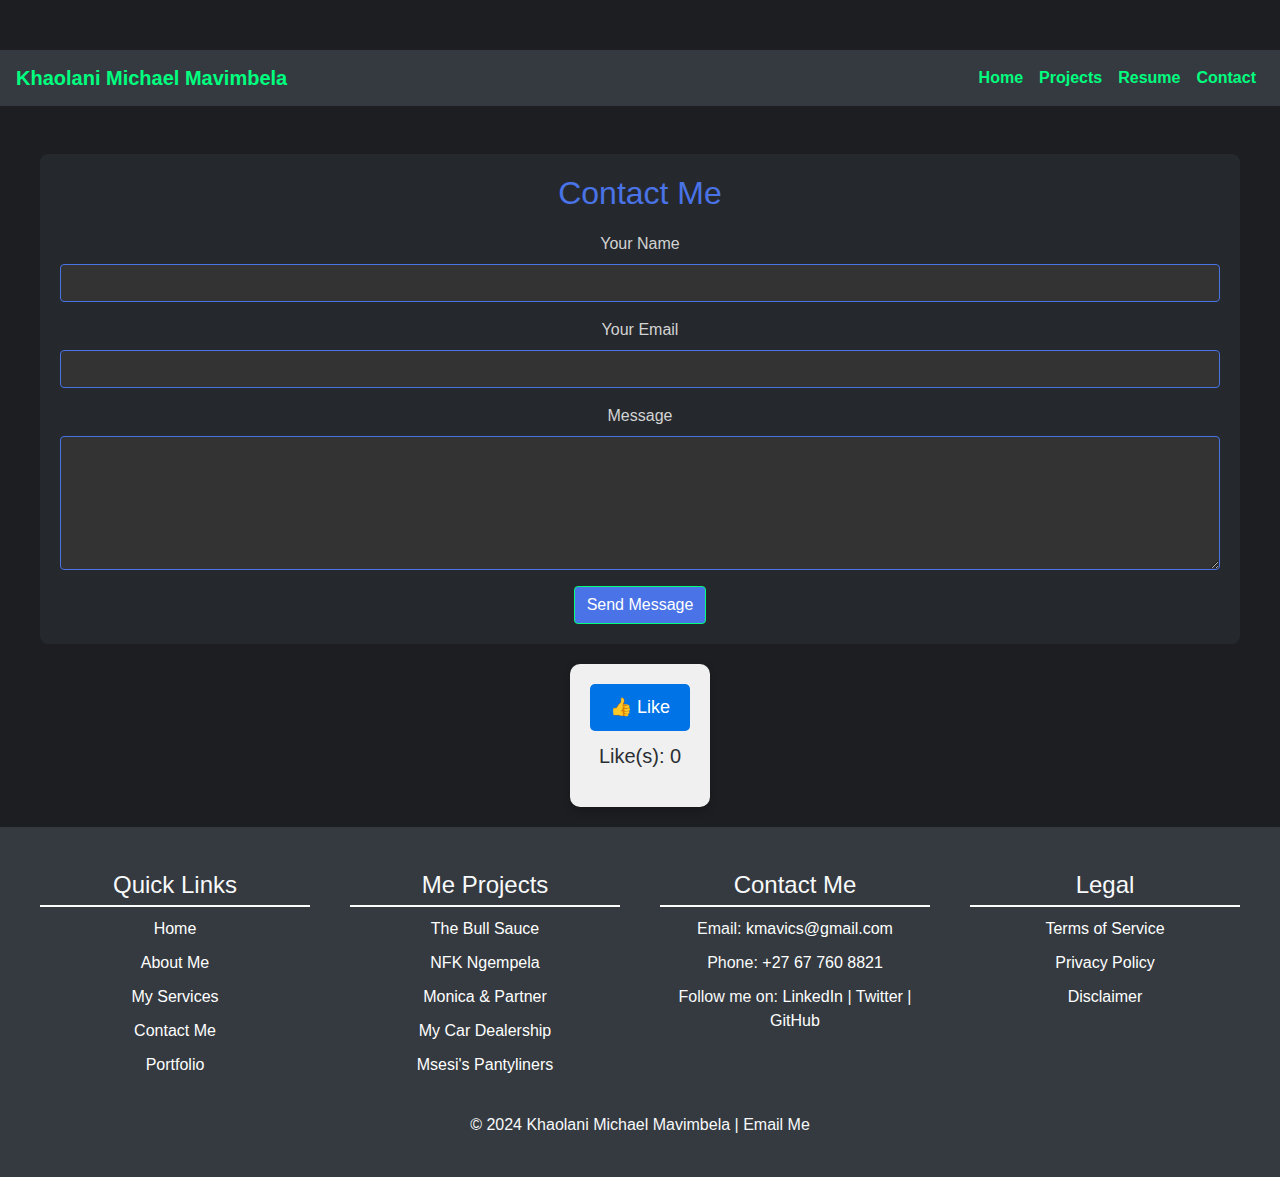
==== contact.html @ cd2b9815 "first commit" ====
<!DOCTYPE html>
<html lang="en">
<head>
    <meta charset="UTF-8">
    <meta name="viewport" content="width=device-width, initial-scale=1.0">
    <title>Contact</title>
    <link rel="stylesheet" href="https://stackpath.bootstrapcdn.com/bootstrap/4.5.2/css/bootstrap.min.css">
    <link rel="stylesheet" href="styles.css">
</head>
<body>
    <nav class="navbar navbar-expand-lg navbar-dark bg-dark">
        <a class="navbar-brand" href="#">Khaolani Michael Mavimbela</a>
        <button class="navbar-toggler" type="button" data-toggle="collapse" data-target="#navbarNav" aria-controls="navbarNav" aria-expanded="false" aria-label="Toggle navigation">
            <span class="navbar-toggler-icon"></span>
        </button>
        <div class="collapse navbar-collapse" id="navbarNav">
            <ul class="navbar-nav ml-auto">
                <li class="nav-item"><a class="nav-link" href="index.html">Home</a></li>
                <li class="nav-item"><a class="nav-link" href="projects.html">Projects</a></li>
                <li class="nav-item"><a class="nav-link" href="resume.html">Resume</a></li>
                <li class="nav-item"><a class="nav-link" href="contact.html">Contact</a></li>
            </ul>
        </div>
    </nav>

    <section class="container mt-5">
        <h2 class="text-center">Contact Me</h2>
        <form action="mailto:kmavics@gmail.com" method="post" enctype="text/plain">
            <div class="form-group">
                <label for="name">Your Name</label>
                <input type="text" class="form-control" id="name" required>
            </div>
            <div class="form-group">
                <label for="email">Your Email</label>
                <input type="email" class="form-control" id="email" required>
            </div>
            <div class="form-group">
                <label for="message">Message</label>
                <textarea class="form-control" id="message" rows="5" required></textarea>
            </div>
            <button type="submit" class="btn btn-primary">Send Message</button>
        </form>
    </section>

    <div class="like-section">
        <button id="likeBtn" class="like-button">👍 Like</button>
        <p id="likeCount">Like(s): 0</p>
    </div>

    <footer class="text-center py-4 bg-dark text-light">
        <div class="footer-content">
            <div class="footer-section">
                <h3>Quick Links</h3>
                <ul>
                    <li><a href="index.html">Home</a></li>
                    <li><a href="about.html">About Me</a></li>
                    <li><a href="services.html">My Services</a></li>
                    <li><a href="contact.html">Contact Me</a></li>
                    <li><a href="portfolio.html">Portfolio</a></li>
                </ul>
            </div>
    
            <div class="footer-section">
                <h3>Me Projects</h3>
                <ul>
                    <li><a href="https://thebullsauce.com" target="_blank">The Bull Sauce</a></li>
                    <li><a href="https://nfgempela.com" target="_blank">NFK Ngempela</a></li>
                    <li><a href="https://monicafurniture.com" target="_blank">Monica & Partner</a></li>
                    <li><a href="https://mycardealership.com" target="_blank">My Car Dealership</a></li>
                    <li><a href="https://msesisanitary.com" target="_blank">Msesi's Pantyliners</a></li>
                </ul>
            </div>
    
            <div class="footer-section">
                <h3>Contact Me</h3>
                <p>Email: <a href="mailto:kmavics@gmail.com">kmavics@gmail.com</a></p>
                <p>Phone: <a href="tel:+27677608821">+27 67 760 8821</a></p>
                <p>Follow me on:
                    <a href="https://www.linkedin.com/in/khaolani-michael-mavimbela-bb45b1232" target="_blank">LinkedIn</a> | 
                    <a href="https://twitter.com/yourprofile" target="_blank">Twitter</a> | 
                    <a href="https://github.com/yourprofile" target="_blank">GitHub</a>
                </p>
            </div>
    
            <div class="footer-section">
                <h3>Legal</h3>
                <ul>
                    <li><a href="terms.html">Terms of Service</a></li>
                    <li><a href="privacy.html">Privacy Policy</a></li>
                    <li><a href="disclaimer.html">Disclaimer</a></li>
                </ul>
            </div>
        </div>

        <p>&copy; 2024 Khaolani Michael Mavimbela | <a href="mailto:kmavics@gmail.com" class="text-light">Email Me</a></p>
    </footer>

    <script src="https://code.jquery.com/jquery-3.5.1.slim.min.js"></script>
    <script src="https://cdn.jsdelivr.net/npm/@popperjs/core@2.5.3/dist/umd/popper.min.js"></script>
    <script src="https://stackpath.bootstrapcdn.com/bootstrap/4.5.2/js/bootstrap.min.js"></script>
    <script src="script.js"></script>
</body>
</html>
---- styles.css ----
/* Global Styles */
body {
    font-family: 'Roboto', sans-serif;
    background-color: #1c1e21; /* Dark background for a tech look */
    color: #d3d3d3; /* Light grey text for contrast */
    margin: 0;
    padding: 0;
}

/* Navbar */
.navbar {
    background-color: #121417; /* Darker grey navbar */
}

.navbar-brand, .nav-link {
    color: #00ff7f !important; /* Neon green for links */
    font-weight: bold;
}

.navbar-brand:hover, .nav-link:hover {
    color: #00cc66 !important; /* Slightly darker neon green on hover */
}

/* Main Section */
h1, h2 {
    color: #4973e6; /* Neon green for headings */
    text-align: center;
    margin-bottom: 20px;
}

.lead {
    color: #1c1e21;
}

.container {
    max-width: 1200px;
    margin: 20px auto;
    padding: 20px;
    background-color: #25292e; /* Dark grey container */
    border-radius: 8px;
}

/* Buttons */
.btn-primary {
    background-color: #4973e6;
    border-color: #00cc66;
    color: #fff;
}

.btn-primary:hover {
    background-color: #00b359;
    border-color: #00b359;
}

.jumbotron {
    background-image: url("images/webdevelopementservices.jpg");
}

/* Links */
a {
    color: #4973e6;
}

a:hover {
    color: #00cc66;
}

/* Projects Section */
.project-card {
    background-color: #2b2f33; /*Slightly lighter grey for project cards */
    color: #fff;
    border-radius: 8px;
    padding: 20px;
    margin: 10px 0;
    box-shadow: 0 4px 8px rgba(0, 0, 0, 0.2); /* Subtle shadow */
}

.project-card h3 {
    color: #4973e6;
}

/* Footer */
footer {
    background-color: #121417;
    color: #d3d3d3;
}

footer a {
    color: #4973e6;
}

footer a:hover {
    color: #00cc66;
}

/* Contact Form */
.form-control {
    background-color: #333;
    color: #fff;
    border: 1px solid #4973e6;
}

.form-control:focus {
    background-color: #444;
    border-color: #00cc66;
    box-shadow: none;
}

.btn-primary {
    background-color: #4973e6;
    border-color: #00ff7f;
}

.btn-primary:hover {
    background-color: #00cc66;
    border-color: #00cc66;
}

main {
    padding: 25px;
    margin: 25px;
}

#skills {
    padding: 20px;
    margin: 20px 0;
}

.skill-card {
    background-color: #ffffff; /* White background for each skill card */
    border: 1px solid #ddd; /* Light border for cards */
    border-radius: 8px; /* Rounded corners */
    padding: 15px;
    margin-bottom: 15px; /* Space between cards */
    box-shadow: 0 2px 5px rgba(0, 0, 0, 0.1); /* Subtle shadow for depth */
}

.skill-card h3 {
    color: #333; /* Dark color for the card title */
    margin: 0 0 10px 0; /* Space below the title */
}

.skill-card p {
    color: #555; /* Slightly lighter color for text */
    font-size: 15px; /* Font size for readability */
}

/* Footer styles */
footer {
    background-color: #0073e6;
    color: white;
    padding: 40px 20px;
    margin-top: 20px;
}

.footer-content {
    display: flex;
    justify-content: space-around;
    flex-wrap: wrap;
}

.footer-section {
    flex: 1 1 250px;
    margin: 20px;
}

.footer-section h3 {
    font-size: 1.5em;
    margin-bottom: 10px;
    border-bottom: 2px solid white;
    padding-bottom: 5px;
}

.footer-section ul {
    list-style-type: none;
    padding: 0;
}

.footer-section ul li {
    margin-bottom: 10px;
}

.footer-section ul li a {
    color: white;
    text-decoration: none;
}

.footer-section ul li a:hover {
    text-decoration: underline;
}

.footer-section p {
    margin-bottom: 10px;
}

.footer-section a {
    color: white;
    text-decoration: none;
}

.footer-section a:hover {
    text-decoration: underline;
}

.footer-bottom {
    text-align: center;
    padding-top: 20px;
    border-top: 1px solid white;
    font-size: 1.1em;
}

body {
    font-family: Arial, sans-serif;
    text-align: center;
    margin-top: 50px;
}

.like-section {
    display: inline-block;
    background-color: #f0f0f0;
    padding: 20px;
    border-radius: 10px;
    box-shadow: 0 4px 8px rgba(0, 0, 0, 0.2);
}

.like-button {
    background-color: #0073e6;
    color: white;
    padding: 10px 20px;
    font-size: 18px;
    border: none;
    border-radius: 5px;
    cursor: pointer;
    transition: background-color 0.3s ease;
}

.like-button:hover {
    background-color: #005bb5;
}

#likeCount {
    margin-top: 10px;
    font-size: 20px;
    color:#2b2f33;
}


@media (max-width: 768px) {
    .footer-content {
        flex-direction: column;
        align-items: center;
    }
}


/* Responsive Design */
@media (max-width: 768px) {
    .navbar-brand {
        font-size: 1.5rem;
    }

    .project-card {
        padding: 15px;
    }
}
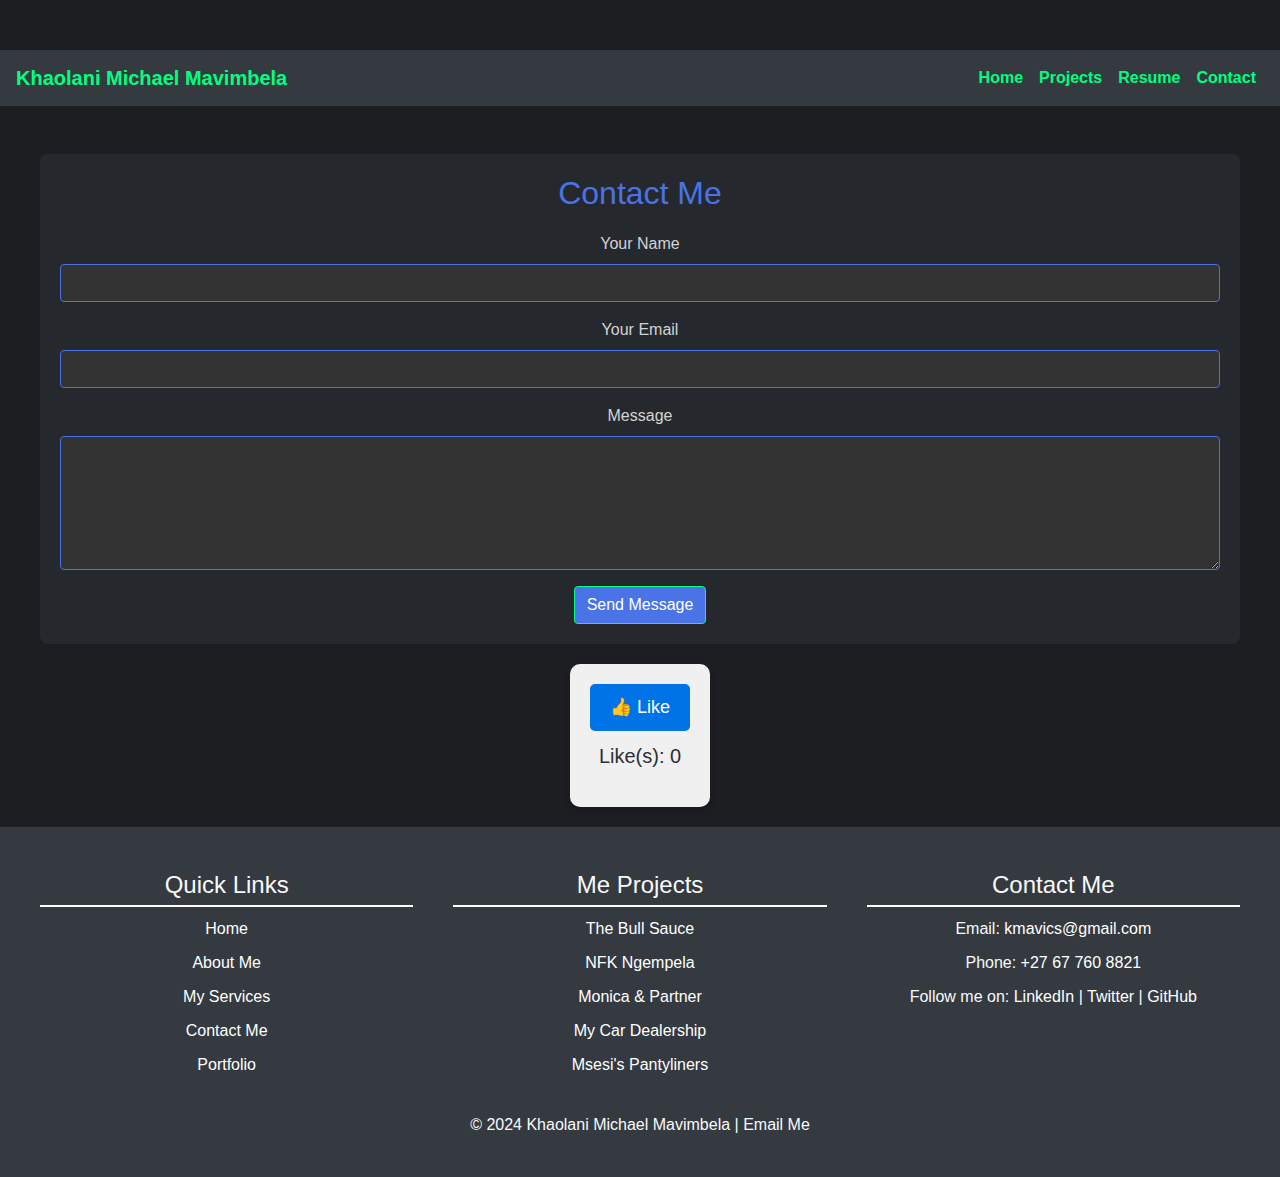
==== commit 661489ab: "updates" ====
--- a/contact.html
+++ b/contact.html
@@ -82,14 +82,14 @@
                 </p>
             </div>
     
-            <div class="footer-section">
+            <!--<div class="footer-section">
                 <h3>Legal</h3>
                 <ul>
                     <li><a href="terms.html">Terms of Service</a></li>
                     <li><a href="privacy.html">Privacy Policy</a></li>
                     <li><a href="disclaimer.html">Disclaimer</a></li>
                 </ul>
-            </div>
+            </div>-->
         </div>
 
         <p>&copy; 2024 Khaolani Michael Mavimbela | <a href="mailto:kmavics@gmail.com" class="text-light">Email Me</a></p>
--- a/styles.css
+++ b/styles.css
@@ -79,6 +79,17 @@
     color: #4973e6;
 }
 
+img.skill-icon {
+    width: 100%;
+    height: 70%;
+    transition: transform 0.3s ease;
+}
+
+img.skill-icon:hover {
+    transform: scale(1.1);
+}
+  
+
 /* Footer */
 footer {
     background-color: #121417;
@@ -244,6 +255,16 @@
     color:#2b2f33;
 }
 
+.maintenance {
+    background-color: #0073e6;
+    border: #00cc66 2px solid;
+    border-radius: 25px; 
+}
+
+.maintenance, h1 {
+    color: white;
+}
+
 
 @media (max-width: 768px) {
     .footer-content {
